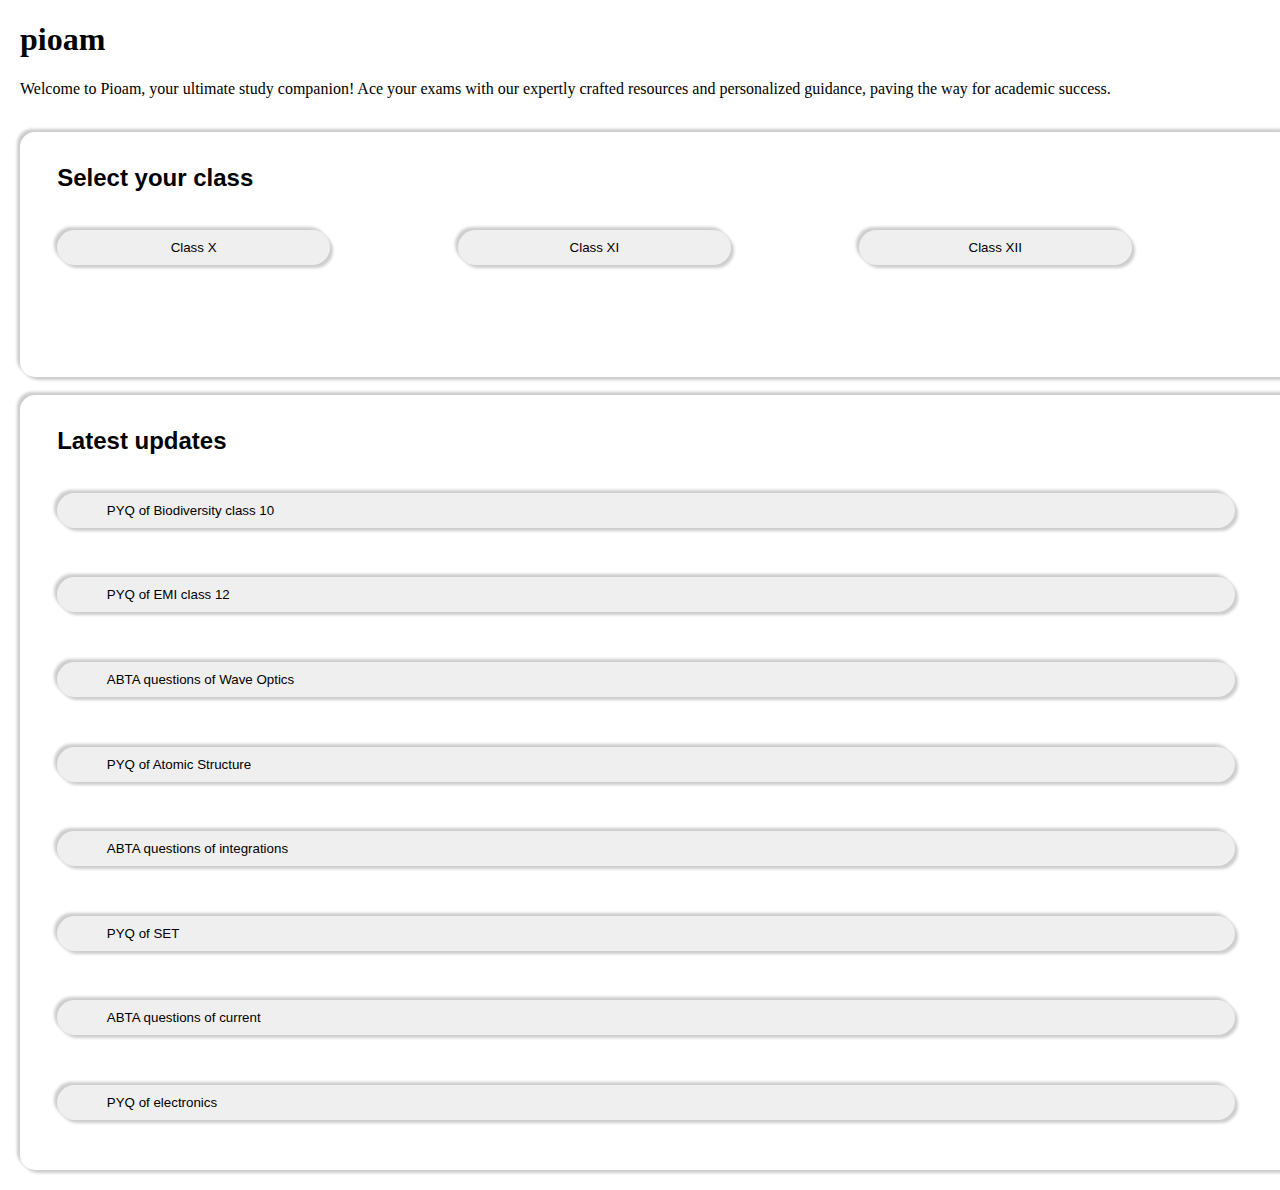
==== index.html @ e04d2d56 "Update index.html" ====
<!DOCTYPE html>
<html lang="en">
<head>
    <meta charset="UTF-8">
    <meta name="viewport" content="width=device-width, initial-scale=1.0">
    <title>pioam</title>
    <link rel="stylesheet" href="home.css">
</head>
<body>
   <h1>
     pioam
   </h1>
   <p>
    Welcome to Pioam, your ultimate study companion! Ace your exams with our expertly crafted resources and personalized guidance, paving the way for academic success.
   </p>
   <br>
  <div id="bdy">
    <h2>
        Select your class
    </h2>
   <br>
   <button id="bt1">
    Class X
   </button>
   <button id="bt1">
    Class XI
   </button>
   <button id="bt1">
    Class XII
   </button>
   </div>
   <br>
   <div id="bdyt">
    <h2>
        Latest updates
    </h2><br>
    <button id="bt2">
      PYQ of Biodiversity class 10 
    </button>
    <button id="bt2">
      PYQ of EMI class 12 
    </button>
    <button id="bt2">
      ABTA questions of Wave Optics 
    </button>
    <button id="bt2">
        PYQ of Atomic Structure
    </button>
    <button id="bt2">
        ABTA questions of integrations
    </button>
    <button id="bt2">
        PYQ of SET
    </button>
    <button id="bt2">
        ABTA questions of current
    </button>
    <button id="bt2">
        PYQ of electronics
    </button>  
   </div>
</body>
</html>
---- home.css ----
body{
    margin: 20px;
    background-color: white;
}

button{
    border: none;
    border-radius: 17.5px;
    margin-right: 10%;
    margin-bottom: 4%;
    height: 35px;
    box-shadow: 3px 3px 3px rgba(0,0,0,0.2), -3px -3px 3px rgba(0,0,0,0.2);
}

#bdy{
    border: none;
    background-color: white;
    width: 100%;
    height: auto;
    border-radius: 15px;
    box-shadow: 3px 3px 3px rgba(0,0,0,0.2), -3px -3px 3px rgba(0,0,0,0.2);
    padding-left: 3%;
    padding-top: 1%;
    padding-bottom: 5%;
}

#bdyt{
    border: none;
    background-color: white;
    width: 100%;
    height: auto;
    border-radius: 15px;
    box-shadow: 3px 3px 3px rgba(0,0,0,0.2), -3px -3px 3px rgba(0,0,0,0.2);
    padding-top: 1%;
    padding-left: 3%;
}

h1{
    font-family: 'Trebuchet MS';
}

h2{
    font-family: Arial, Helvetica, sans-serif;
}

#bt1{
    backgroung-color: white;
    width:22%
}

#bt2{
    width: 95%;
    text-align: left;
    padding-left: 4%;
}
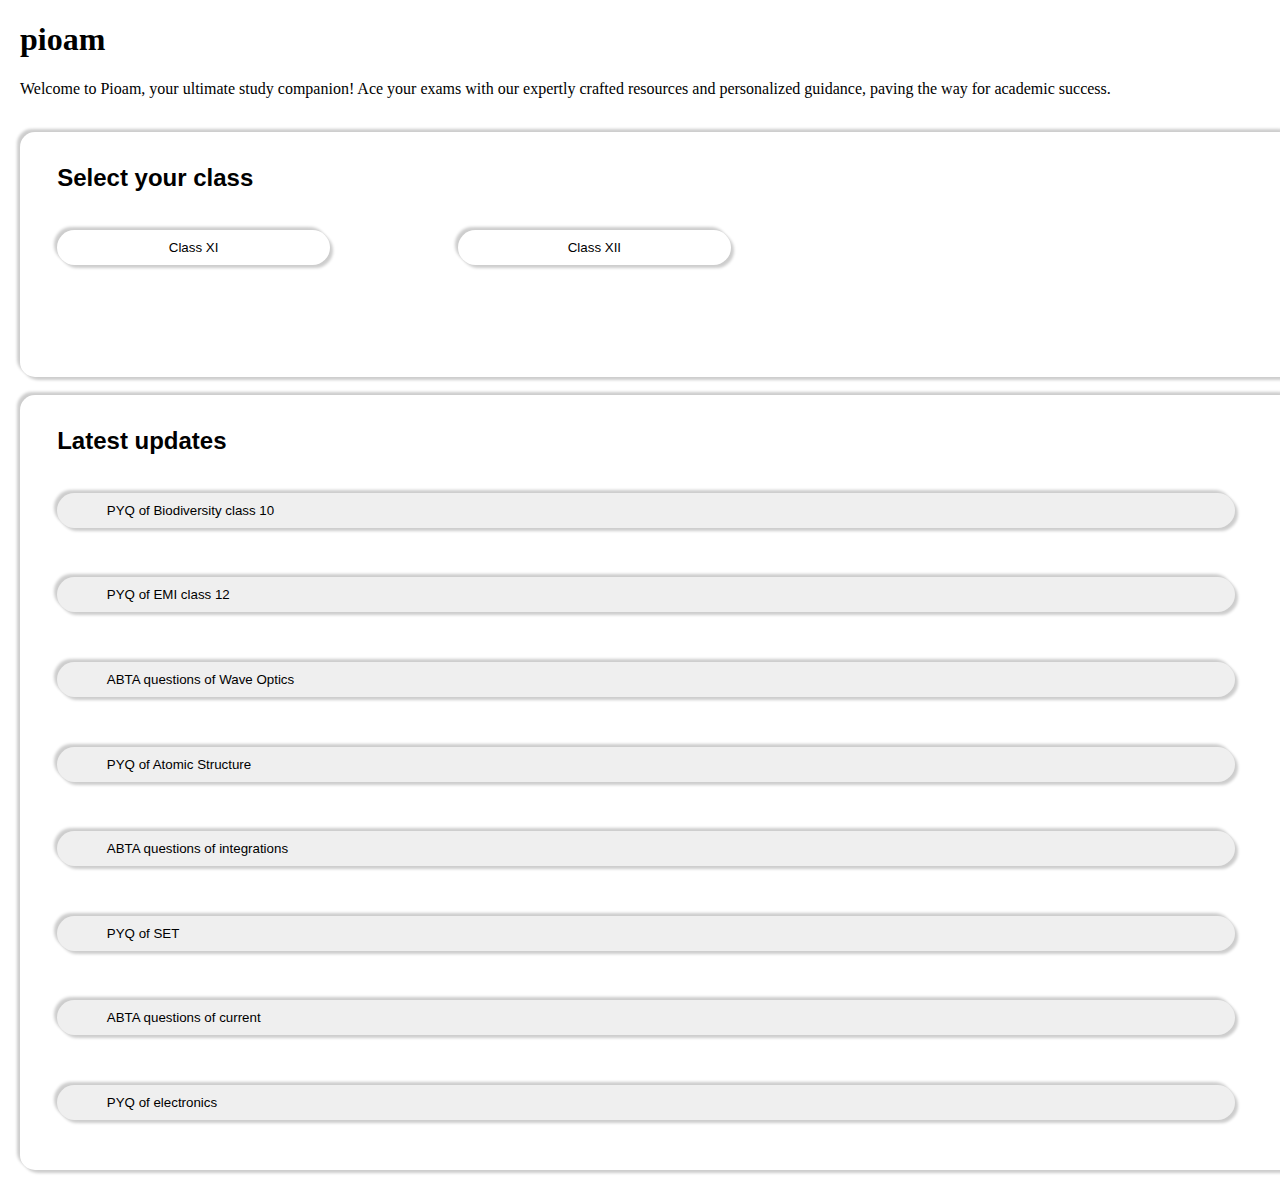
==== commit 840e5a74: "Update index.html" ====
--- a/index.html
+++ b/index.html
@@ -19,7 +19,7 @@
         Select your class
     </h2>
    <br>
-   <button id="bt1">
+   <button id="bt1" onclick="window.location.href='classx.html';'>
     Class X
    </button>
    <button id="bt1">
--- a/home.css
+++ b/home.css
@@ -44,8 +44,8 @@
 }
 
 #bt1{
-    backgroung-color: white;
-    width:22%
+    background-color: white;
+    width:22%;
 }
 
 #bt2{
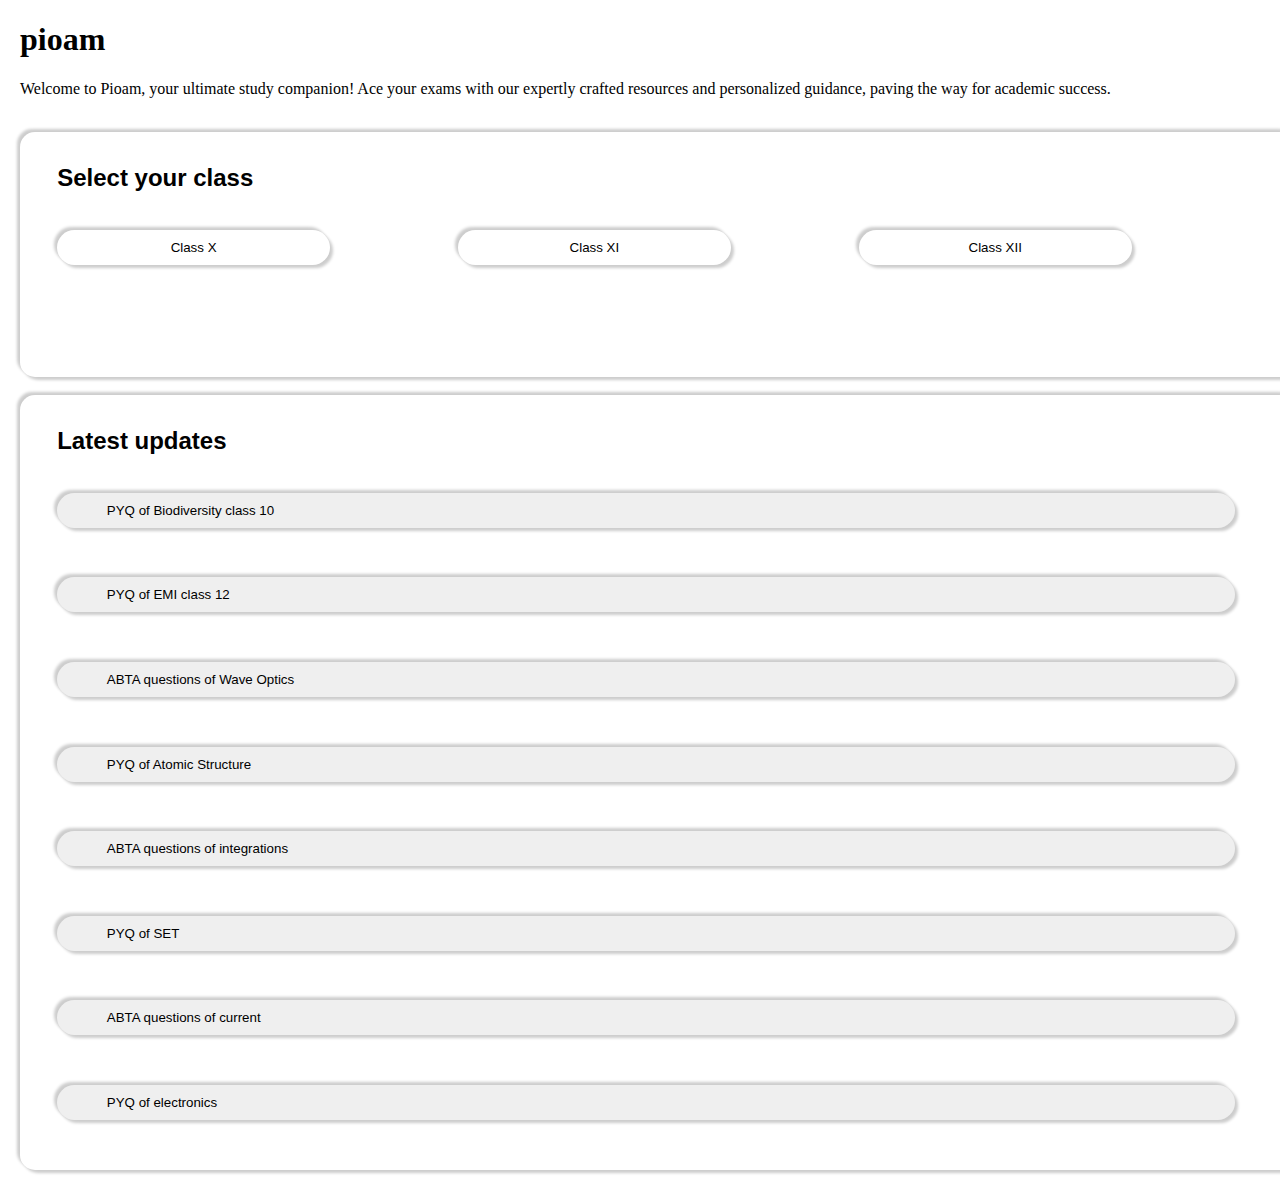
==== commit 2d6470e0: "Update index.html" ====
--- a/index.html
+++ b/index.html
@@ -19,7 +19,7 @@
         Select your class
     </h2>
    <br>
-   <button id="bt1" onclick="window.location.href='classx.html';'>
+   <button id="bt1" onclick="window.location.href='classx.html';">
     Class X
    </button>
    <button id="bt1">
